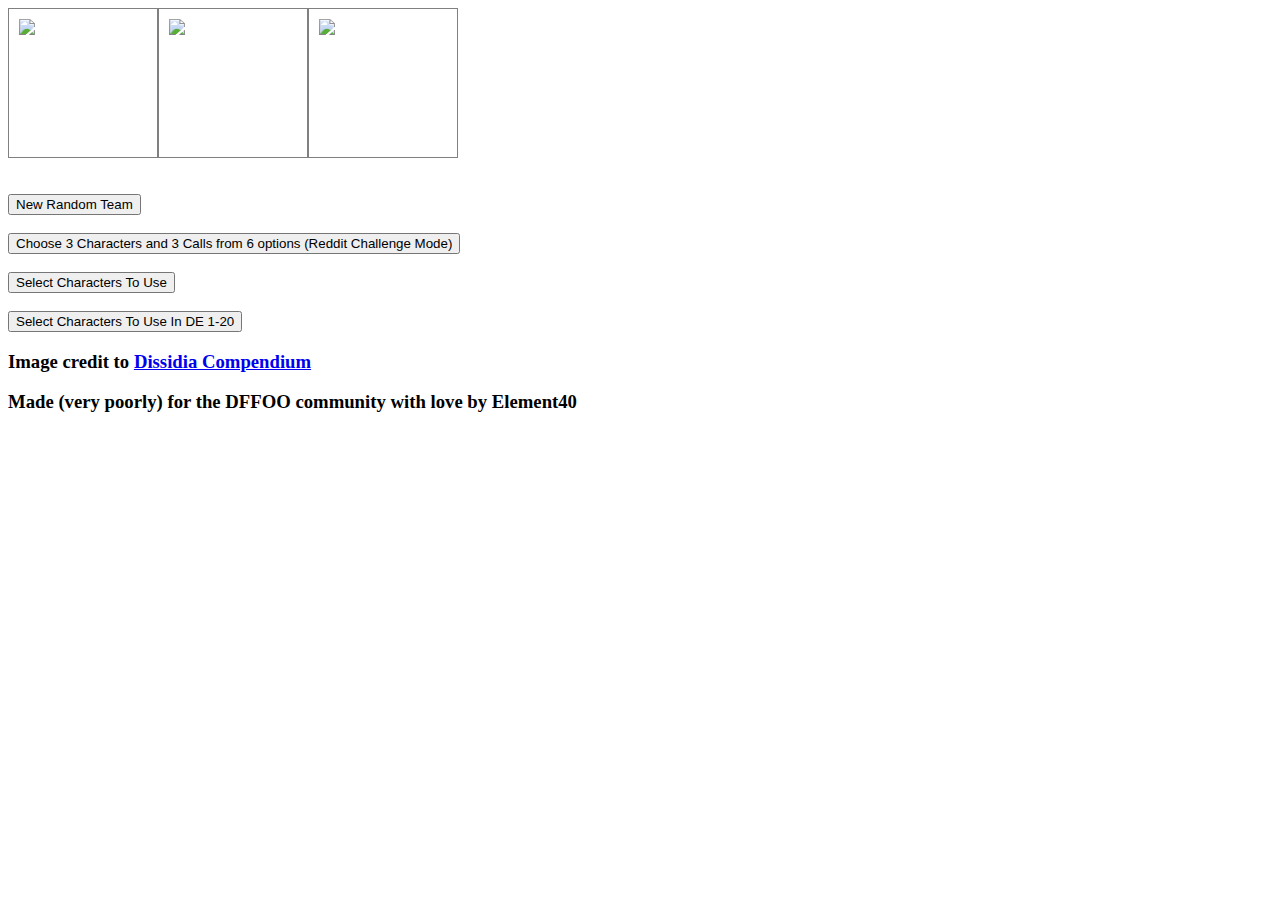
==== index.html @ 18e3614e "updating index" ====
<!DOCTYPE html>
<html>
<head>
  <link rel="stylesheet" href="styles.css">
</head>


<script>
var fightersArr = ["WarriorofLight", "Vivi", "Rem", "Sazh", "Tifa", "Cloud", "Hope", "Yshtola", "Zidane", "Cecil", "Yda", "Vaan", "Yuffie", "Yuna", "Edge", "King", "Bartz", "Penelo", "Terra", "Yang", "OnionKnight", "Firion", "Laguna", "Steiner", "Shadow", "Squall", "Vanille", "Setzer", "Wakka", "Galuf", "Shantotto", "Balthier", "Eiko", "Tidus", "Layle", "Zell", "Vincent", "Prishe", "Faris", "Ramza", "Ace", "Seymour", "Sabin", "Krile", "Cyan", "Papalymo", "Lightning", "Thancred", "Snow", "Cater", "Ashe", "Aerith", "Lion", "Auron", "Irvine", "Serah", "Edgar", "Garnet", "Celes", "Kain", "Kuja", "Palom", "Maria", "Quistis", "Raijin", "Fujin", "Seifer", "Sephiroth", "Lenna", "CidHighwind", "Rydia", "Kefka", "Zack", "Lilisette", "Yuri", "Jecht", "Noctis", "Alisaie", "Selphie", "Gilgamesh", "Relm", "CaitSith", "Beatrix", "Leon", "Fang", "Seven", "Deuce", "Agrias", "Locke", "Barret", "CecilPaladin", "Rosa", "Golbez", "Rinoa", "Lulu", "LannReynn", "Freya", "Vayne", "Fran", "Porom", "Paine", "Cinque", "Prompto", "Alphinaud", "Noel", "Aphmau", "Sherlotta", "Garland", "Ultimecia", "Machina", "Lyse", "Basch", "Kimahri", "TheEmperor", "Eight", "Ignis", "Aranea", "Gau", "Kamlanaut", "Ciaran", "Leo", "ExDeath", "Caius", "Jack", "Arciela", "Keiss", "CloudofDarkness", "Ealdnarche", "Trey", "Amidatelion", "Desch", "Gabranth", "Nine", "Ardyn", "Edward", "Strago", "Kurasame", "Gladio", "Reno", "Rude", "Xande", "Guy", "Ceodore", "Mog", "Kadaj", "Iroha", "Cor", "Queen"];
  document.write('<div class="grid3">');
for (let i = 0; i < 3; i++)
{
  var j = Math.floor(Math.random() * (fightersArr.length));
  var imageUrl = '<div class="grid-item"><img src=https://dissidiacompendium.com/images/static/characters/' + fightersArr[j] + '/cc.png </img></div>'
  document.write(imageUrl);
  fightersArr.splice(j, 1);
}
document.write('</div><br><br>');
</script>

<button onClick="window.location.reload();">New Random Team</button>
<br><br>
<button onclick="window.location.href='/CorrupTion.html'">Choose 3 Characters and 3 Calls from 6 options (Reddit Challenge Mode)</button>
<br><br>
<button onclick="window.location.href='/checkbox.html'">Select Characters To Use</button>
<br><br>
<button onclick="window.location.href='/checkbox-de.html'">Select Characters To Use In DE 1-20</button>

<h3>Image credit to <a href='https://dissidiacompendium.com'>Dissidia Compendium</a></h3>
<h3>Made (very poorly) for the DFFOO community with love by Element40</h3>
</html>
---- styles.css ----
.grid
 {
  display: grid;
  grid-template-columns: repeat(3,150px);  /* 3 columns */
  grid-template-rows: repeat(2,150px); /* 3 rows  */
  grid-gap:50px 30px; /* 50 pixels of space added between rows and 30 pixels added between columns  */
}

.grid-item{
  border:thin gray solid;
  padding:10px;
}
img {
  width: 100%;
}

.grid2
 {
  display: grid;
  grid-template-columns: repeat(2,150px);  /* 3 columns */
  grid-template-rows: repeat(1,150px); /* 3 rows  */
 /* 50 pixels of space added between rows and 30 pixels added between columns  */
}

.grid3
 {
  display: grid;
  grid-template-columns: repeat(3,150px);  /* 3 columns */
  grid-template-rows: repeat(1,150px); /* 3 rows  */
 /* 50 pixels of space added between rows and 30 pixels added between columns  */
}
.grid-item2{
  border:thin gray solid;
  padding:10px;
}
img {
  width: 100%;
}

ul.checkbox li {
  border: 1px transparent solid;
  display:inline-block;
  width:12em;
}
fieldset.group  {
  margin: 0;
  padding: 0;
  margin-bottom: 1.25em;
  padding: .125em;
}

fieldset.group legend {
  margin: 0;
  padding: 0;
  font-weight: bold;
  margin-left: 20px;
  font-size: 100%;
  color: black;
}


ul.checkbox  {
  margin: 0;
  padding: 0;
  margin-left: 20px;
  list-style: none;
}

ul.checkbox li input {
  margin-right: .25em;
} 

ul.checkbox li {
  border: 1px transparent solid;
  display:inline-block;
  width:12em;
}

ul.checkbox li label {
  margin-left: ;
}
ul.checkbox li:hover,
ul.checkbox li.focus  {
  background-color: lightyellow;
  border: 1px gray solid;
  width: 12em;
}
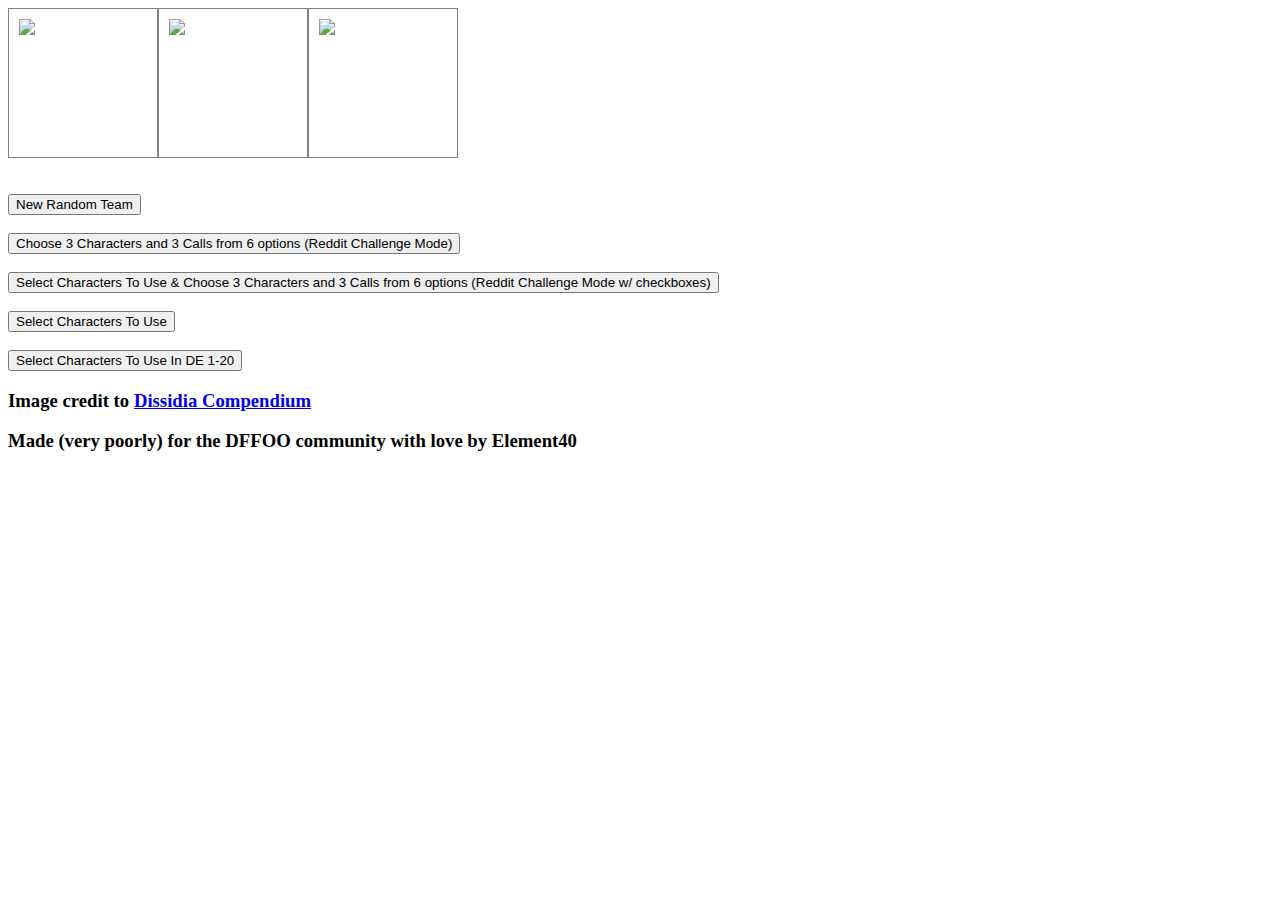
==== commit 44dbbde2: "updating index" ====
--- a/index.html
+++ b/index.html
@@ -22,6 +22,8 @@
 <br><br>
 <button onclick="window.location.href='/CorrupTion.html'">Choose 3 Characters and 3 Calls from 6 options (Reddit Challenge Mode)</button>
 <br><br>
+<button onclick="window.location.href='/checkbox-challenge.html'">Select Characters To Use & Choose 3 Characters and 3 Calls from 6 options (Reddit Challenge Mode w/ checkboxes)</button>
+<br><br>
 <button onclick="window.location.href='/checkbox.html'">Select Characters To Use</button>
 <br><br>
 <button onclick="window.location.href='/checkbox-de.html'">Select Characters To Use In DE 1-20</button>
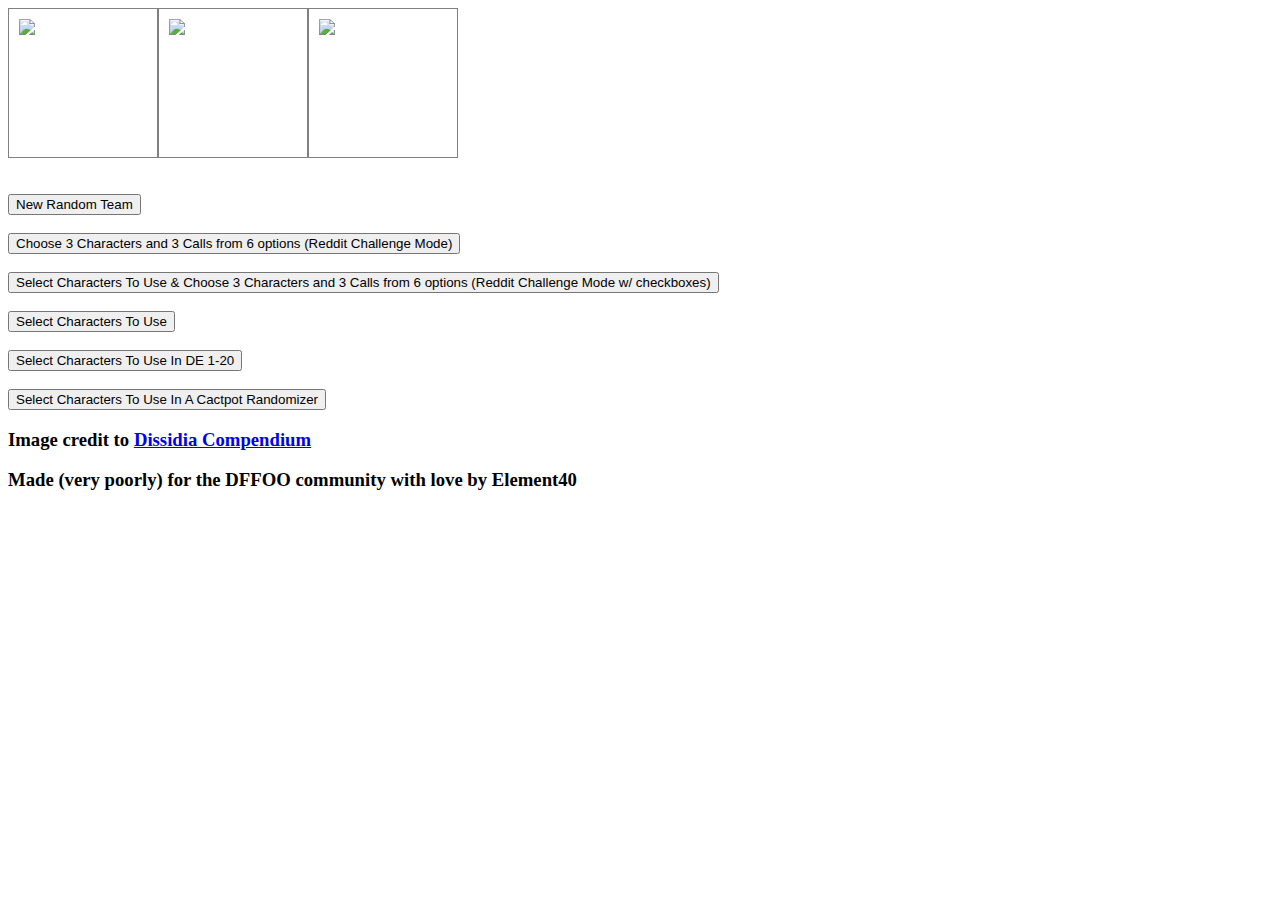
==== commit 2910f6f2: "add cactpot to index" ====
--- a/index.html
+++ b/index.html
@@ -27,6 +27,8 @@
 <button onclick="window.location.href='/checkbox.html'">Select Characters To Use</button>
 <br><br>
 <button onclick="window.location.href='/checkbox-de.html'">Select Characters To Use In DE 1-20</button>
+<br><br>
+<button onclick="window.location.href='/cactpot.html'">Select Characters To Use In A Cactpot Randomizer</button>
 
 <h3>Image credit to <a href='https://dissidiacompendium.com'>Dissidia Compendium</a></h3>
 <h3>Made (very poorly) for the DFFOO community with love by Element40</h3>
--- a/styles.css
+++ b/styles.css
@@ -3,6 +3,20 @@
   display: grid;
   grid-template-columns: repeat(3,150px);  /* 3 columns */
   grid-template-rows: repeat(2,150px); /* 3 rows  */
+  grid-gap:50px 30px; /* 50 pixels of space added between rows and 30 pixels added between columns  */
+}
+.grid3x3
+ {
+  display: grid;
+  grid-template-columns: repeat(3,150px);  /* 3 columns */
+  grid-template-rows: repeat(3,150px); /* 3 rows  */
+  grid-gap:50px 30px; /* 50 pixels of space added between rows and 30 pixels added between columns  */
+}
+.grid1x1
+ {
+  display: grid;
+  grid-template-columns: repeat(1,510px);  /* 3 columns */
+  grid-template-rows: repeat(1,510px); /* 3 rows  */
   grid-gap:50px 30px; /* 50 pixels of space added between rows and 30 pixels added between columns  */
 }
 
@@ -68,7 +82,7 @@
 
 ul.checkbox li input {
   margin-right: .25em;
-} 
+}
 
 ul.checkbox li {
   border: 1px transparent solid;
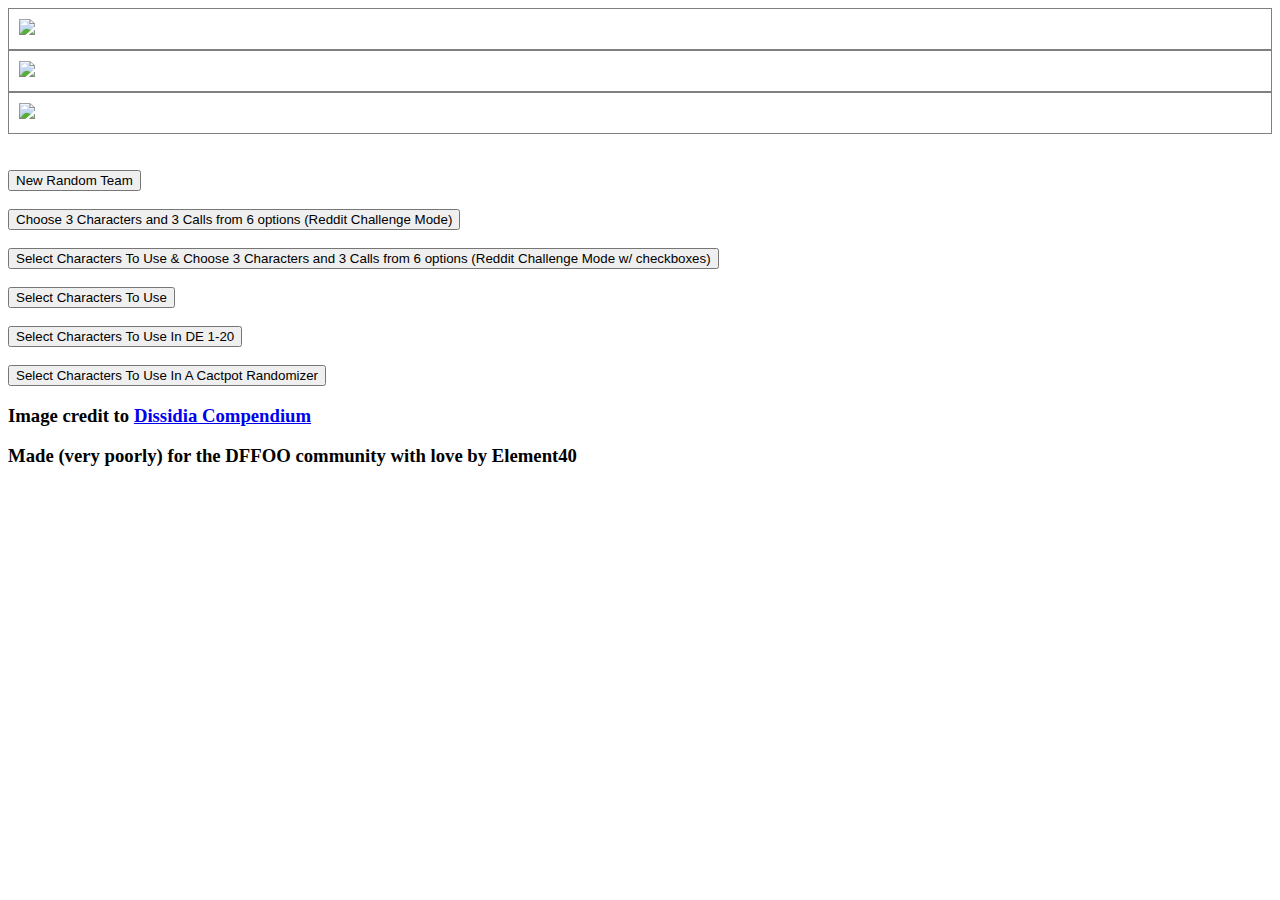
==== commit 61fb2389: "Update index.html" ====
--- a/index.html
+++ b/index.html
@@ -6,8 +6,7 @@
 
 
 <script>
-var fightersArr = ["WarriorofLight", "Vivi", "Rem", "Sazh", "Tifa", "Cloud", "Hope", "Yshtola", "Zidane", "Cecil", "Yda", "Vaan", "Yuffie", "Yuna", "Edge", "King", "Bartz", "Penelo", "Terra", "Yang", "OnionKnight", "Firion", "Laguna", "Steiner", "Shadow", "Squall", "Vanille", "Setzer", "Wakka", "Galuf", "Shantotto", "Balthier", "Eiko", "Tidus", "Layle", "Zell", "Vincent", "Prishe", "Faris", "Ramza", "Ace", "Seymour", "Sabin", "Krile", "Cyan", "Papalymo", "Lightning", "Thancred", "Snow", "Cater", "Ashe", "Aerith", "Lion", "Auron", "Irvine", "Serah", "Edgar", "Garnet", "Celes", "Kain", "Kuja", "Palom", "Maria", "Quistis", "Raijin", "Fujin", "Seifer", "Sephiroth", "Lenna", "CidHighwind", "Rydia", "Kefka", "Zack", "Lilisette", "Yuri", "Jecht", "Noctis", "Alisaie", "Selphie", "Gilgamesh", "Relm", "CaitSith", "Beatrix", "Leon", "Fang", "Seven", "Deuce", "Agrias", "Locke", "Barret", "CecilPaladin", "Rosa", "Golbez", "Rinoa", "Lulu", "LannReynn", "Freya", "Vayne", "Fran", "Porom", "Paine", "Cinque", "Prompto", "Alphinaud", "Noel", "Aphmau", "Sherlotta", "Garland", "Ultimecia", "Machina", "Lyse", "Basch", "Kimahri", "TheEmperor", "Eight", "Ignis", "Aranea", "Gau", "Kamlanaut", "Ciaran", "Leo", "ExDeath", "Caius", "Jack", "Arciela", "Keiss", "CloudofDarkness", "Ealdnarche", "Trey", "Amidatelion", "Desch", "Gabranth", "Nine", "Ardyn", "Edward", "Strago", "Kurasame", "Gladio", "Reno", "Rude", "Xande", "Guy", "Ceodore", "Mog", "Kadaj", "Iroha", "Cor", "Queen"];
-  document.write('<div class="grid3">');
+var fightersArr = ["WarriorofLight", "Vivi", "Rem", "Sazh", "Tifa", "Cloud", "Hope", "Yshtola", "Zidane", "Cecil", "Yda", "Vaan", "Yuffie", "Yuna", "Edge", "King", "Bartz", "Penelo", "Terra", "Yang", "OnionKnight", "Firion", "Laguna", "Steiner", "Shadow", "Squall", "Vanille", "Setzer", "Wakka", "Galuf", "Shantotto", "Balthier", "Eiko", "Tidus", "Layle", "Zell", "Vincent", "Prishe", "Faris", "Ramza", "Ace", "Seymour", "Sabin", "Krile", "Cyan", "Papalymo", "Lightning", "Thancred", "Snow", "Cater", "Ashe", "Aerith", "Lion", "Auron", "Irvine", "Serah", "Edgar", "Garnet", "Celes", "Kain", "Kuja", "Palom", "Maria", "Quistis", "Raijin", "Fujin", "Seifer", "Sephiroth", "Lenna", "CidHighwind", "Rydia", "Kefka", "Zack", "Lilisette", "Yuri", "Jecht", "Noctis", "Alisaie", "Selphie", "Gilgamesh", "Relm", "CaitSith", "Beatrix", "Leon", "Fang", "Seven", "Deuce", "Agrias", "Locke", "Barret", "CecilPaladin", "Rosa", "Golbez", "Rinoa", "Lulu", "LannReynn", "Freya", "Vayne", "Fran", "Porom", "Paine", "Cinque", "Prompto", "Alphinaud", "Noel", "Aphmau", "Sherlotta", "Garland", "Ultimecia", "Machina", "Lyse", "Basch", "Kimahri", "TheEmperor", "Eight", "Ignis", "Aranea", "Gau", "Kamlanaut", "Ciaran", "Leo", "ExDeath", "Caius", "Jack", "Arciela", "Keiss", "CloudofDarkness", "Ealdnarche", "Trey", "Amidatelion", "Desch", "Gabranth", "Nine", "Ardyn", "Edward", "Strago", "Kurasame", "Gladio", "Reno", "Rude", "Xande", "Guy", "Ceodore", "Mog", "Kadaj", "Iroha", "Cor", "Queen", "CidRaines", "Shelke", "Jegran", "Ursula", "Llyud", "Leila", "EnnaKros", "Cissnei", "Sice", "Braska"];
 for (let i = 0; i < 3; i++)
 {
   var j = Math.floor(Math.random() * (fightersArr.length));
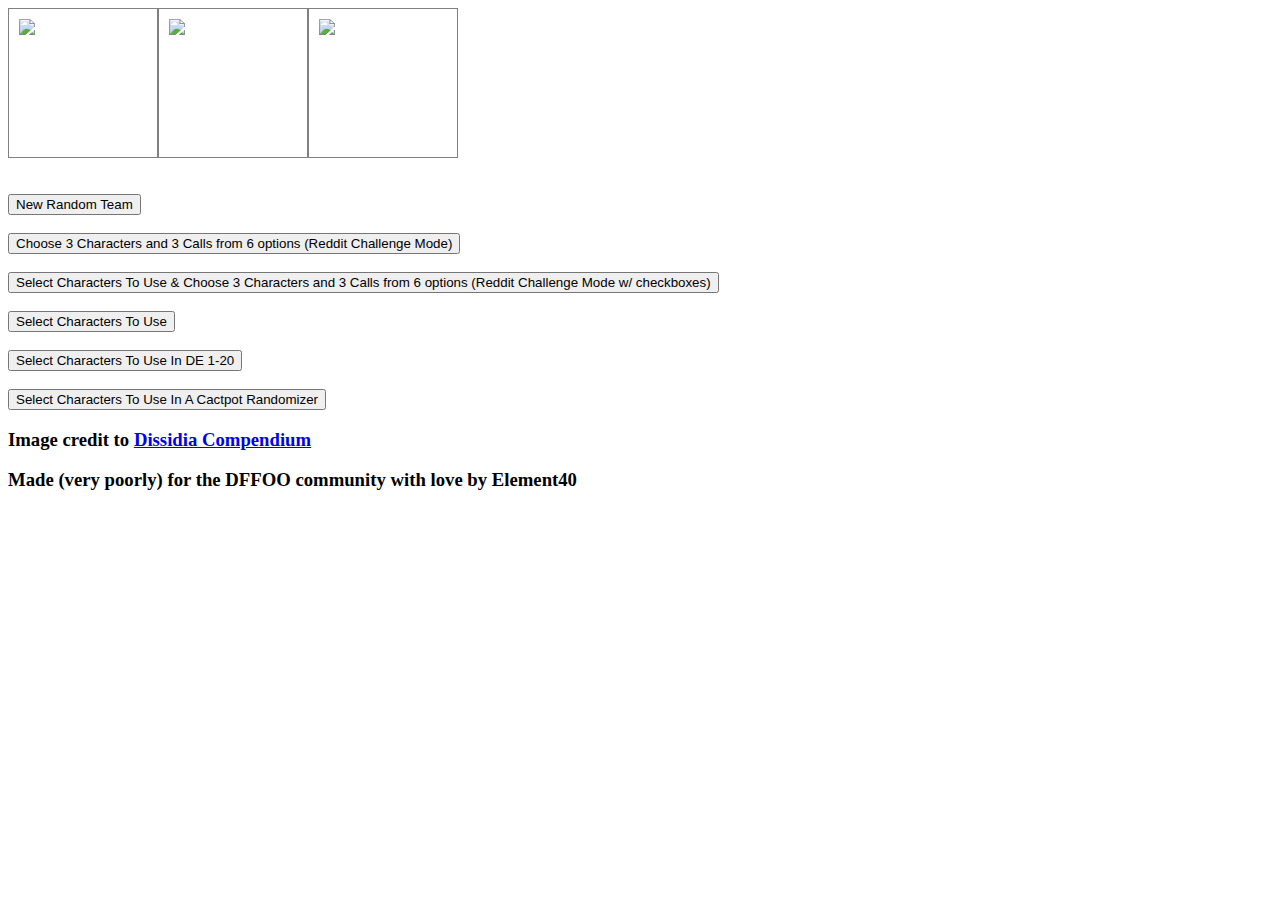
==== commit 3dad04d7: "Update index.html" ====
--- a/index.html
+++ b/index.html
@@ -7,6 +7,7 @@
 
 <script>
 var fightersArr = ["WarriorofLight", "Vivi", "Rem", "Sazh", "Tifa", "Cloud", "Hope", "Yshtola", "Zidane", "Cecil", "Yda", "Vaan", "Yuffie", "Yuna", "Edge", "King", "Bartz", "Penelo", "Terra", "Yang", "OnionKnight", "Firion", "Laguna", "Steiner", "Shadow", "Squall", "Vanille", "Setzer", "Wakka", "Galuf", "Shantotto", "Balthier", "Eiko", "Tidus", "Layle", "Zell", "Vincent", "Prishe", "Faris", "Ramza", "Ace", "Seymour", "Sabin", "Krile", "Cyan", "Papalymo", "Lightning", "Thancred", "Snow", "Cater", "Ashe", "Aerith", "Lion", "Auron", "Irvine", "Serah", "Edgar", "Garnet", "Celes", "Kain", "Kuja", "Palom", "Maria", "Quistis", "Raijin", "Fujin", "Seifer", "Sephiroth", "Lenna", "CidHighwind", "Rydia", "Kefka", "Zack", "Lilisette", "Yuri", "Jecht", "Noctis", "Alisaie", "Selphie", "Gilgamesh", "Relm", "CaitSith", "Beatrix", "Leon", "Fang", "Seven", "Deuce", "Agrias", "Locke", "Barret", "CecilPaladin", "Rosa", "Golbez", "Rinoa", "Lulu", "LannReynn", "Freya", "Vayne", "Fran", "Porom", "Paine", "Cinque", "Prompto", "Alphinaud", "Noel", "Aphmau", "Sherlotta", "Garland", "Ultimecia", "Machina", "Lyse", "Basch", "Kimahri", "TheEmperor", "Eight", "Ignis", "Aranea", "Gau", "Kamlanaut", "Ciaran", "Leo", "ExDeath", "Caius", "Jack", "Arciela", "Keiss", "CloudofDarkness", "Ealdnarche", "Trey", "Amidatelion", "Desch", "Gabranth", "Nine", "Ardyn", "Edward", "Strago", "Kurasame", "Gladio", "Reno", "Rude", "Xande", "Guy", "Ceodore", "Mog", "Kadaj", "Iroha", "Cor", "Queen", "CidRaines", "Shelke", "Jegran", "Ursula", "Llyud", "Leila", "EnnaKros", "Cissnei", "Sice", "Braska"];
+document.write('<div class="grid3">');
 for (let i = 0; i < 3; i++)
 {
   var j = Math.floor(Math.random() * (fightersArr.length));
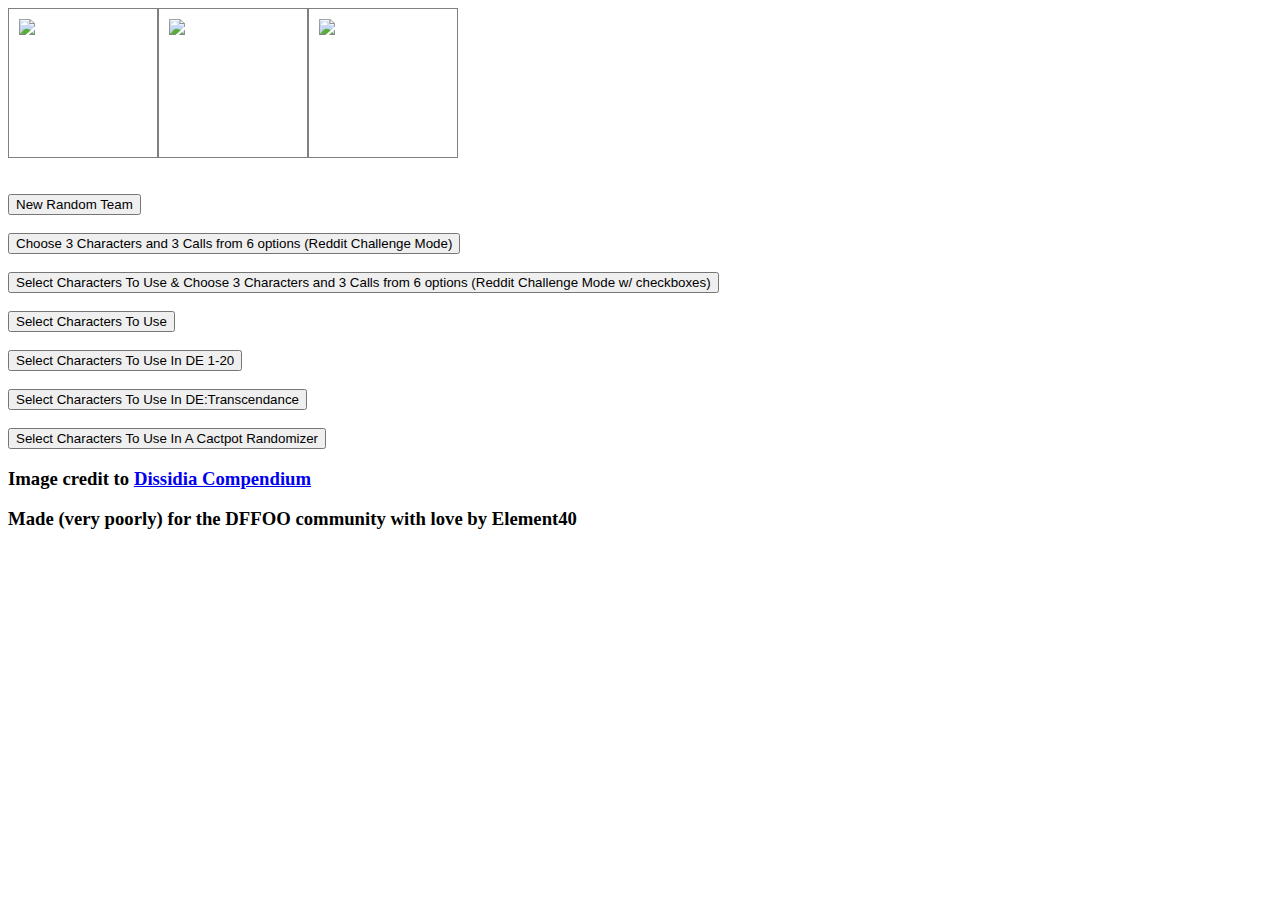
==== commit 5f4a5e91: "Update index.html" ====
--- a/index.html
+++ b/index.html
@@ -28,6 +28,8 @@
 <br><br>
 <button onclick="window.location.href='/checkbox-de.html'">Select Characters To Use In DE 1-20</button>
 <br><br>
+<button onclick="window.location.href='/checkbox-det.html'">Select Characters To Use In DE:Transcendance</button>
+<br><br>
 <button onclick="window.location.href='/cactpot.html'">Select Characters To Use In A Cactpot Randomizer</button>
 
 <h3>Image credit to <a href='https://dissidiacompendium.com'>Dissidia Compendium</a></h3>
